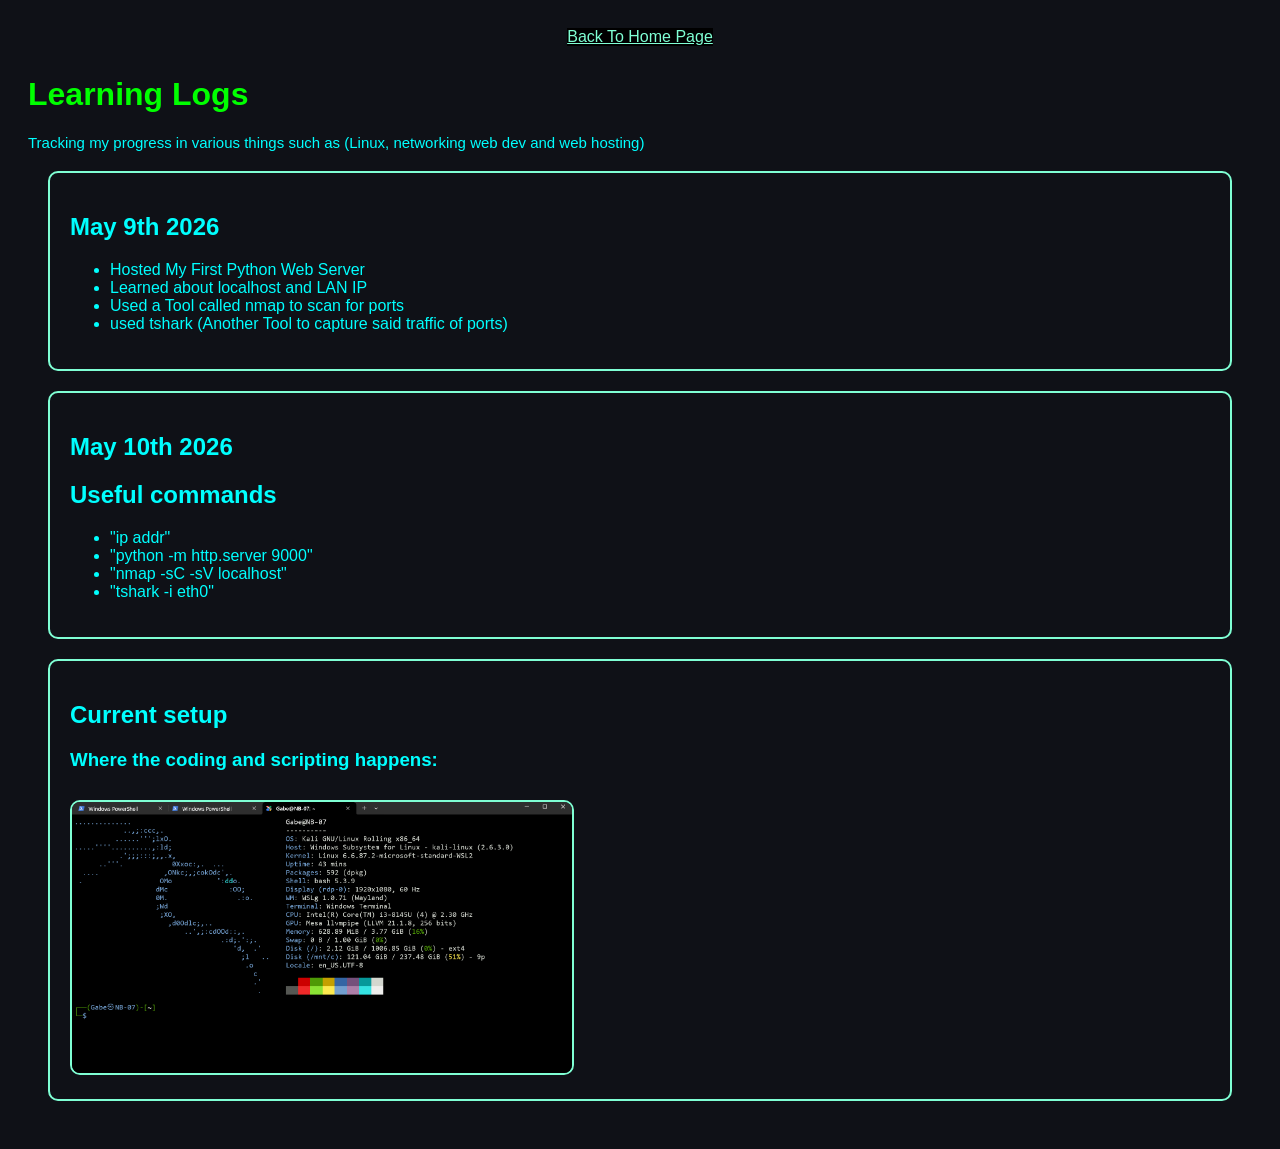
==== Logs.html @ d6b814b8 "inital website setup" ====
<!DOCTYPE html>
<html lang="en">
<head>
    <meta charset="UTF-8">
    <meta name="viewport" content="width=device-width, initial-scale=1.0">
    <title>Network-1</title>
    <link rel="stylesheet" href="Logs.css">
</head>
<body>
    <nav>
    
        <a href="index.html">Back To Home Page</a>

    </nav>
    <h1>Learning Logs</h1>
    <p>Tracking my progress in various things such as (Linux, networking web dev and web hosting)</p>
    <div class="card">
        <h2>May 9th 2026</h2>
        <ul>
            <li>Hosted My First Python Web Server</li>
            <li>Learned about localhost and LAN IP</li>
            <li>Used a Tool called nmap to scan for ports</li>
            <li>used tshark (Another Tool to capture said traffic of ports)</li>
        </ul>
    </div>
    <div class="card">
        <h2>May 10th 2026</h2>
        <h2>Useful commands</h2>
        <ul>
            <li>"ip addr"</li>
            <li>"python -m http.server 9000"</li>
            <li>"nmap -sC -sV localhost"</li>
            <li>"tshark -i eth0"</li>
        </ul>
    </div>
    <div class="card">
        <h2>Current setup</h2>
        <h3>Where the coding and scripting happens:</h3>
        <img src="Images/terminal.png">
    </div>
</body>
</html>
---- Logs.css ----
body{
    background-color: #0f1117;
    color: cyan;
    font-family: Arial, Helvetica, sans-serif;
    padding: 20px;
}

h1{
    color: lime;
}

a{
    color: orangered;
    background-color: black;
    color: aquamarine;
    font-family:'Lucida Sans', 'Lucida Sans Regular', 'Lucida Grande', 'Lucida Sans Unicode', Geneva, Verdana, sans-serif ;

}
a:hover{
    color: red;
    transition: 0.3s;
}

p{
    font-size: 15px;
    
}

.bottom-link{
    margin-top: 50px;
}

nav{
    display: flex;
    justify-content: center;
    gap: 20px;
    margin-bottom: 30px;
}

.card{
    border: 2px solid aquamarine;
    padding: 20px;
    margin: 20px;
    border-radius: 10px;
}

img{
    width: 500px;
    border: 2px solid aquamarine;
    border-radius: 10px;
    margin-top: 10px;
}
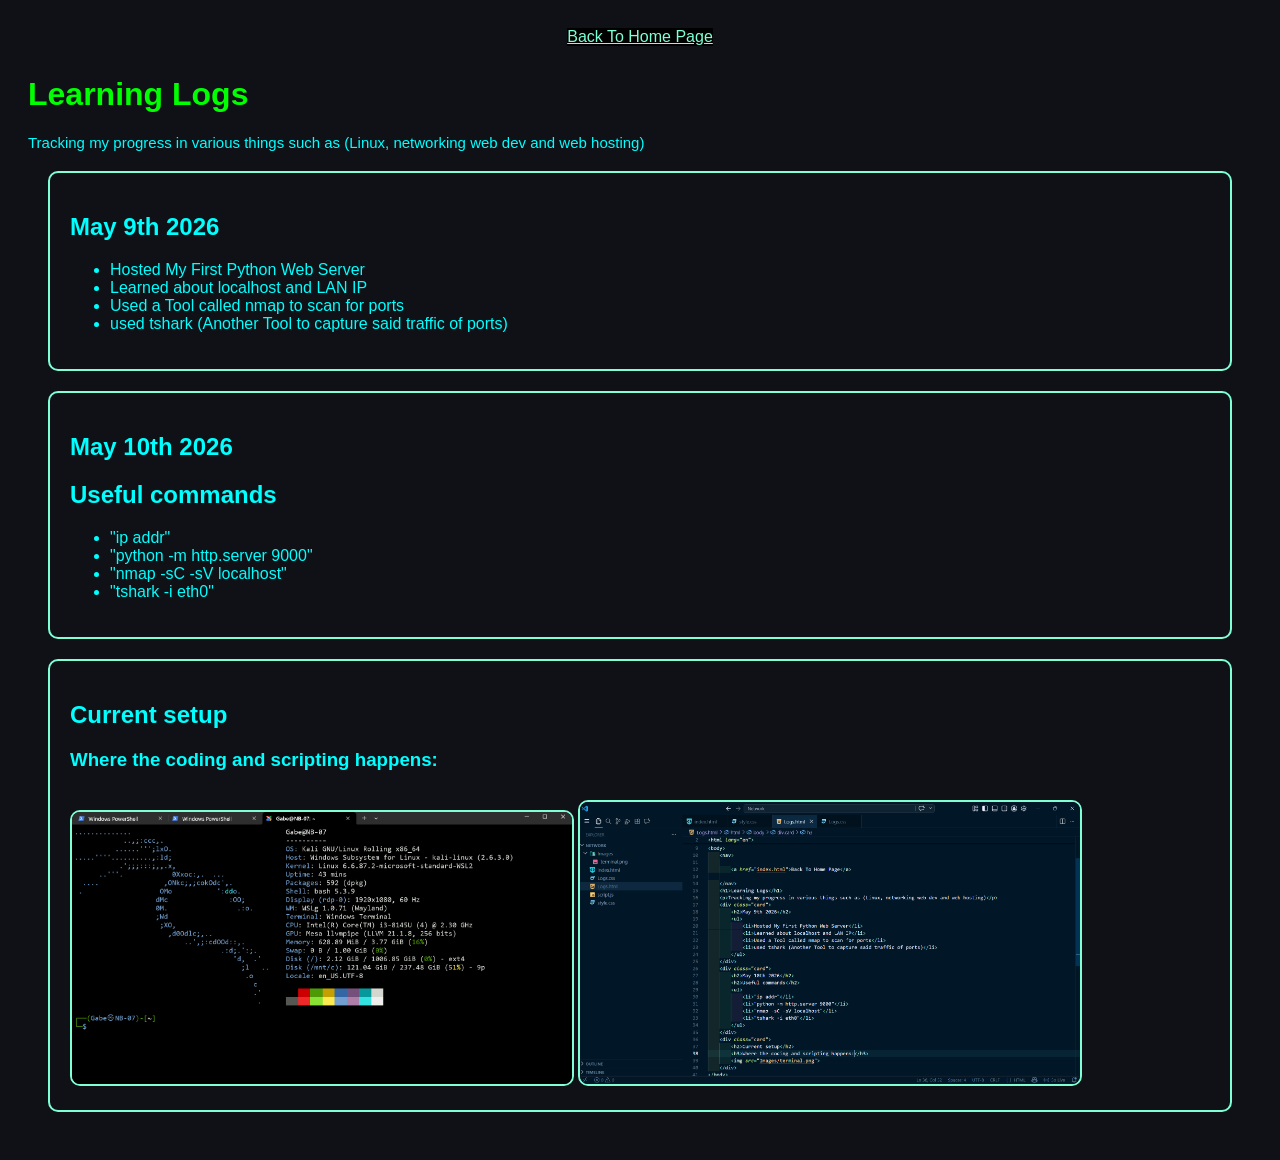
==== commit ae8d44e9: "Added Vs Code Screenshot" ====
--- a/Logs.html
+++ b/Logs.html
@@ -36,7 +36,7 @@
     <div class="card">
         <h2>Current setup</h2>
         <h3>Where the coding and scripting happens:</h3>
-        <img src="Images/terminal.png">
+        <img src="Images/terminal.png"> <img src="Images/vs-code.png" alt="">
     </div>
 </body>
 </html>
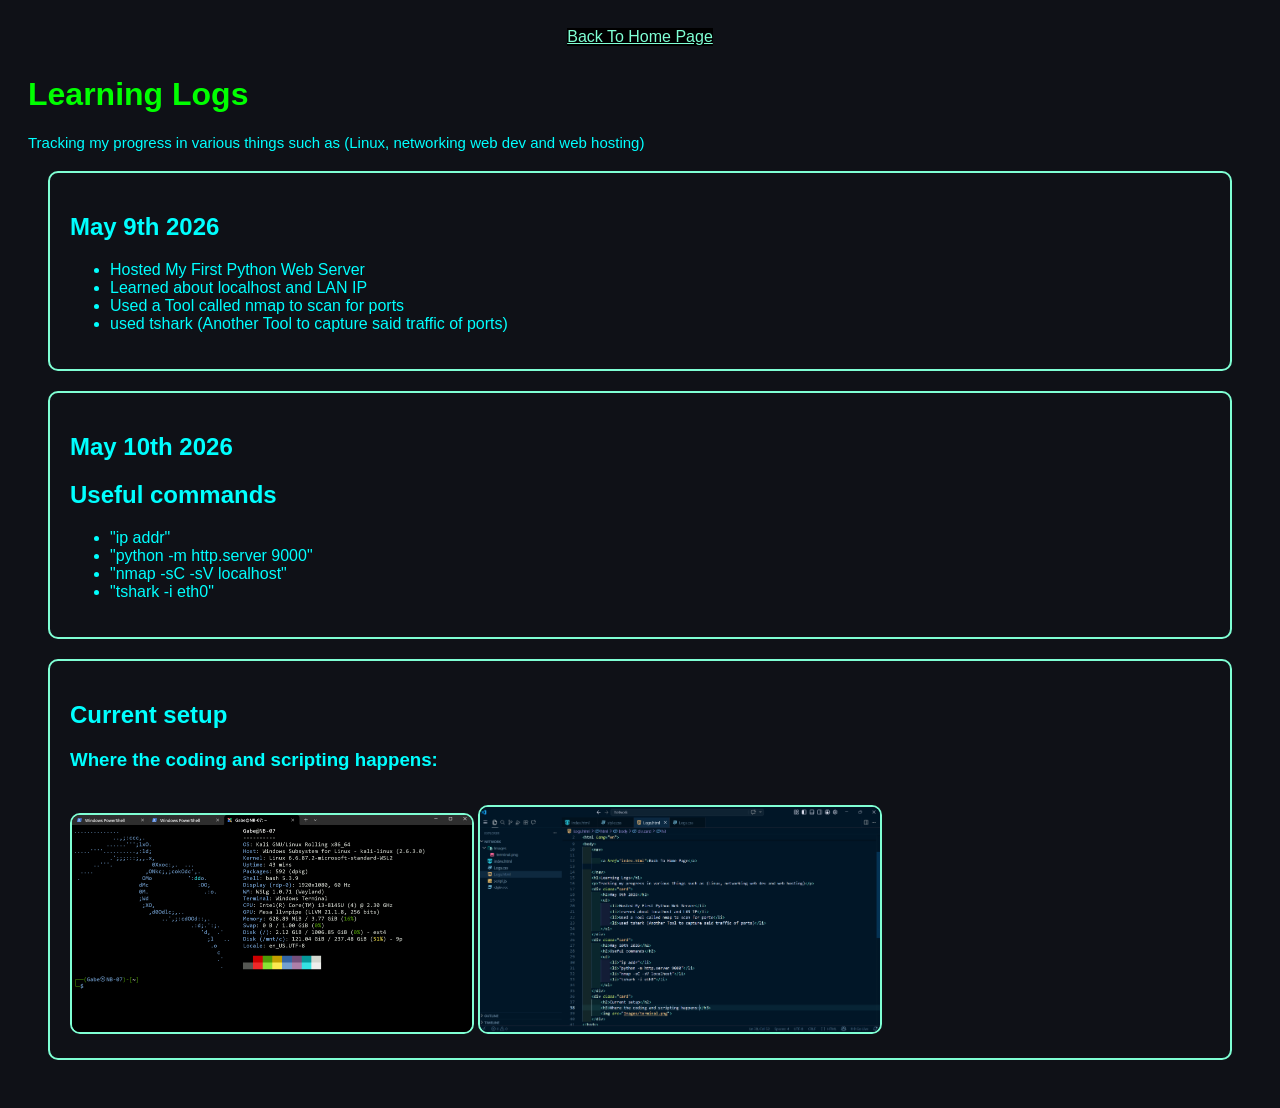
==== commit 0e37e337: "Successfully restored true logs page layout for web page" ====
--- a/Logs.html
+++ b/Logs.html
@@ -1,42 +1,42 @@
-<!DOCTYPE html>
-<html lang="en">
-<head>
-    <meta charset="UTF-8">
-    <meta name="viewport" content="width=device-width, initial-scale=1.0">
-    <title>Network-1</title>
-    <link rel="stylesheet" href="Logs.css">
-</head>
-<body>
-    <nav>
-    
-        <a href="index.html">Back To Home Page</a>
-
-    </nav>
-    <h1>Learning Logs</h1>
-    <p>Tracking my progress in various things such as (Linux, networking web dev and web hosting)</p>
-    <div class="card">
-        <h2>May 9th 2026</h2>
-        <ul>
-            <li>Hosted My First Python Web Server</li>
-            <li>Learned about localhost and LAN IP</li>
-            <li>Used a Tool called nmap to scan for ports</li>
-            <li>used tshark (Another Tool to capture said traffic of ports)</li>
-        </ul>
-    </div>
-    <div class="card">
-        <h2>May 10th 2026</h2>
-        <h2>Useful commands</h2>
-        <ul>
-            <li>"ip addr"</li>
-            <li>"python -m http.server 9000"</li>
-            <li>"nmap -sC -sV localhost"</li>
-            <li>"tshark -i eth0"</li>
-        </ul>
-    </div>
-    <div class="card">
-        <h2>Current setup</h2>
-        <h3>Where the coding and scripting happens:</h3>
-        <img src="Images/terminal.png"> <img src="Images/vs-code.png" alt="">
-    </div>
-</body>
+<!DOCTYPE html>
+<html lang="en">
+<head>
+    <meta charset="UTF-8">
+    <meta name="viewport" content="width=device-width, initial-scale=1.0">
+    <title>Network-1</title>
+    <link rel="stylesheet" href="Logs.css">
+</head>
+<body>
+    <nav>
+    
+        <a href="index.html">Back To Home Page</a>
+
+    </nav>
+    <h1>Learning Logs</h1>
+    <p>Tracking my progress in various things such as (Linux, networking web dev and web hosting)</p>
+    <div class="card">
+        <h2>May 9th 2026</h2>
+        <ul>
+            <li>Hosted My First Python Web Server</li>
+            <li>Learned about localhost and LAN IP</li>
+            <li>Used a Tool called nmap to scan for ports</li>
+            <li>used tshark (Another Tool to capture said traffic of ports)</li>
+        </ul>
+    </div>
+    <div class="card">
+        <h2>May 10th 2026</h2>
+        <h2>Useful commands</h2>
+        <ul>
+            <li>"ip addr"</li>
+            <li>"python -m http.server 9000"</li>
+            <li>"nmap -sC -sV localhost"</li>
+            <li>"tshark -i eth0"</li>
+        </ul>
+    </div>
+    <div class="card">
+        <h2>Current setup</h2>
+        <h3>Where the coding and scripting happens:</h3>
+        <img src="Images/terminal.png"> <img src="Images/vs-code.png" alt="">
+    </div>
+</body>
 </html>
--- a/Logs.css
+++ b/Logs.css
@@ -45,8 +45,8 @@
 }
 
 img{
-    width: 500px;
+    width: 400px;
     border: 2px solid aquamarine;
     border-radius: 10px;
-    margin-top: 10px;
+    margin-top: 15px;
 }
